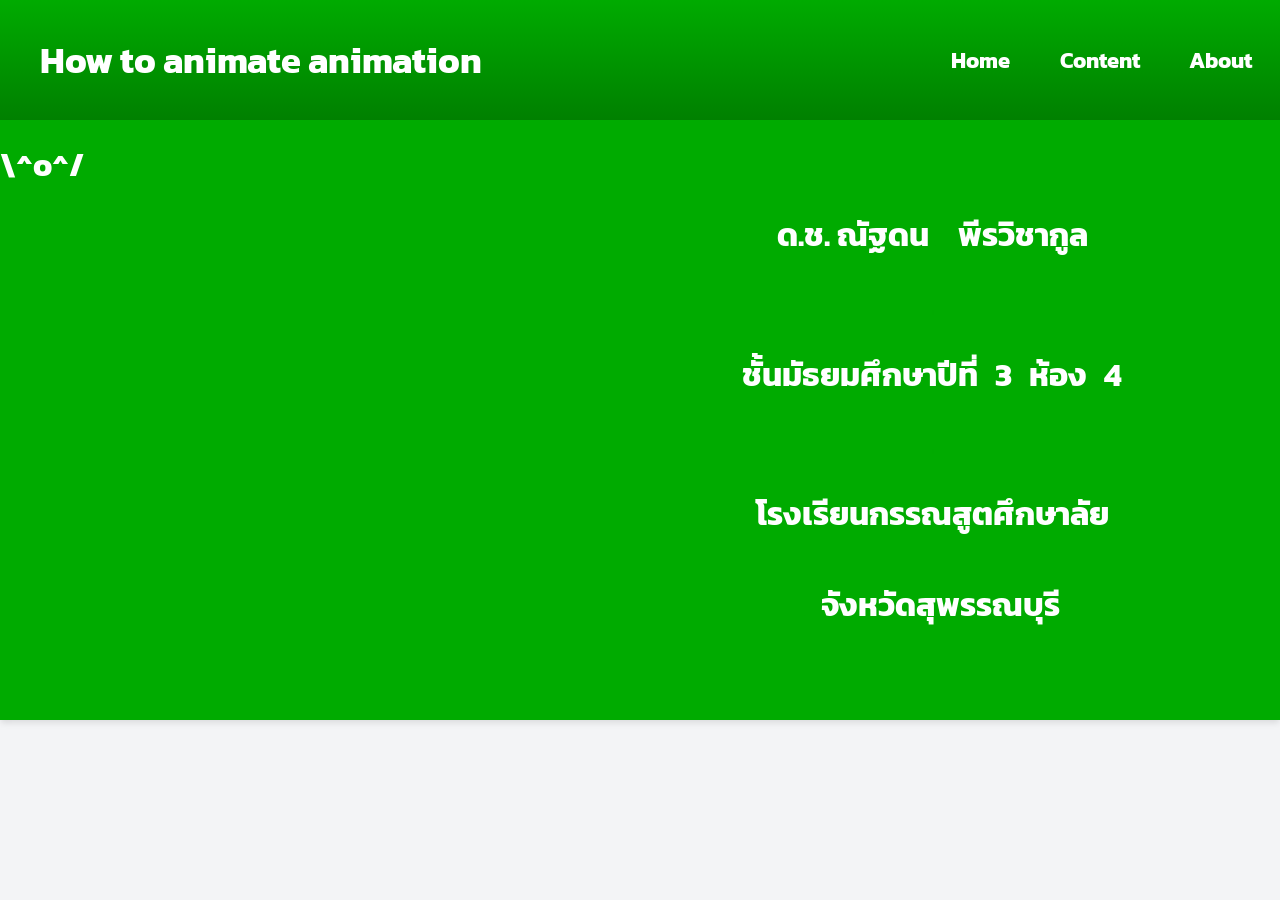
==== about.html @ 6f966a9c "Add files via upload" ====
<!DOCTYPE html>
<html lang="th">
<head>
    <meta charset="UTF-8">
    <meta name="viewport" content="width=device-width, initial-scale=1.0">
    <title>How to animate animation</title>
    <link href="https://fonts.googleapis.com/css2?family=Kanit:wght@300;400;600&display=swap" rel="stylesheet">

    <link rel="stylesheet" href="style_about.css">
</head>
<body>
    
    <header>
        <nav>
            <div class="logo">
                <h1>How to animate animation</h1>
            </div>
            <ul class="menu">
                <li><a class="home" href="index.html">Home</a></li>
                <li><a class="about" href="content.html">Content</a></li>
                <li><a class="contact" href="#about">About</a></li>
            </ul>
        </nav>

        <div class="header-content">
            <div class="gradient"></div>
            <div class="profile-pic" style="background-image: url('image/Profile_image.png');"></div>
            <h1>\^o^/</h1>
            <div class="Name">
                <h1>ด.ช. ณัฐดน<a>._.</a>พีรวิชากูล</h1>
                <h2><a>__</a>|<a>__</a></h2>
                <h1>ชั้นมัธยมศึกษาปีที่<a>_</a>3<a>_</a>ห้อง<a>_</a>4</h1>
                <h2><a>__</a>|<a>__</a></h2>
                <h1>โรงเรียนกรรณสูตศึกษาลัย</h1>
                <h1><a>_</a>จังหวัดสุพรรณบุรี</h1>
            </div>
        </div>
    </header>
</body>
</html>
---- style_about.css ----
html {
    scroll-behavior: smooth;
}

:root {
    --primary-color: #00AB00;
    --secondary-color: #f3f4f6;
    --text-color: #1f2937;
    --card-bg: #ffffff;
    --folder-color: #fbbf24;
}

body {
    font-family: 'Kanit', sans-serif;
    margin: 0;
    padding: 0;
    background-color: var(--secondary-color);
    color: var(--text-color);
}

nav {
    background: linear-gradient(to bottom, var(--primary-color), #008000);
    color: white;
    display: flex;
    justify-content: space-between;
    align-items: center;
}

.menu {
    display: flex;
    line-height: 4rem;
}

.menu li {
    list-style: none;
    width: 120px;
    text-align: center;
    position: relative;
}

.dropdown-menu ul li {
    width: 100%;
    height: auto !important;     /* ยกเลิกความสูงจากเมนูหลัก */
    line-height: normal !important; /* ยกเลิก line-height สูงๆ */
    margin: 0 !important;
}

.dropdown-menu ul li a:hover {
    background: #004600;
    width: 100%;
}

.dropdown-menu ul li a {
    display: block;
    padding: 12px 20px;
    color: #ffffff;
    font-size: 1rem;
    font-weight: 400;
    text-decoration: none;
    text-align: center;
    transition: background 0.2s ease;
}

.menu li:hover {
    background: #006000;
    width: 120px;
    height: 8.5rem;
    line-height: 8.8rem;
    margin-top: -1.5rem;
    margin-bottom: -1.5rem;
    transition: background 0.3s ease;
}

.menu a {
    font-size: 1.4rem;
    line-height: 5.5rem;
}

.dropdown-menu {
    background: #006000;
    min-width: 160px;
    position: absolute;
    top: 100%;
    left: 50%;
    transform: translateX(-50%);
    opacity: 0;
    visibility: hidden;
    z-index: 100;
    border-radius: 8px;
    box-shadow: 0 10px 20px rgba(0, 0, 0, 0.25);
    overflow: hidden;
    transition: all 0.25s ease-in-out;
    margin-top: 12px;
}

.dropdown-menu.show {
    opacity: 1 !important;
    visibility: visible !important;
    margin-top: 0px;
}

.dropdown-menu ul {
    list-style: none;
    padding: 0;
    margin: 0;
}

.dropdown-menu li {
    width: 100%;
}

a {
    color: white;
    text-decoration: none;
    font-weight: bold;
}

.logo {
    font-size: 1.5rem;
    margin-left: 40px;
}

.header-content {
    background-color: var(--primary-color);
    color: white;
    width: 100%;
    height: 600px;
    text-align: center;
    grid-auto-flow: column;
    box-shadow: 0 4px 6px -1px rgba(0, 0, 0, 0.1);
    display: flex;
    flex-direction: row;
    justify-content: space-between;
}

.Name {
    display: flex;
    flex-direction: row;
    justify-content: center;
    align-items: center;
    margin-left: 500px;
    width: 100%;
}

.Name a {
    color: var(--primary-color);
    text-decoration: none;
    font-weight: bold;
}

.Name h2 {
    font-size: 2.5rem;
}

.Name h2 a {
    font-size: 1.6rem;
}

.gradient {
    float: left;
    width: 300px;
    height: 600px;
    background-image: linear-gradient(to left, var(--primary-color), transparent);
    position: absolute;
    margin-left: 300px;
    z-index: 1;
}

.profile-pic {
    float: left;
    width: 600px;
    height: 600px;
    position: absolute;
    background-size: cover;
}

.Profile {
    font-size: 1.5rem;
    margin-left: 40px;
}

.Profile-image {
    width: 400px;
    height: 400px;
    background-color: #ddd;
    border-radius: 50%;
    margin: 0 auto 1rem;
    border: 4px solid white;
    background-size: cover;
    margin-left: 40px;
}

.OpenToonz {
    width: 100%;
    height: auto;
}

.Profile-content {
    font-size: 1.5rem;
    margin-left: 40px;
    margin-right: 40px;
    margin-top: 40px;
    display: grid;
    grid-template-columns: repeat(3, 1fr);
    gap: 20px;
}

.Profile-Name a {
    color: black;
}

.Profile-Name a d {
    font-size: 1.3rem;
}

.Profile-Nickname a {
    color: black;
}

.Profile-Nickname a d {
    font-size: 1.3rem;
}

.Profile-Birthday a {
    color: black;
}

.Profile-Birthday a d {
    font-size: 1.3rem;
}

.Profile-Blood a {
    color: black;
}

.Profile-Blood a d {
    font-size: 1.3rem;
}

.Profile-Race a {
    color: black;
}

.Profile-Race a d {
    font-size: 1.3rem;
}

.Profile-Nationality a {
    color: black;
}

.Profile-Nationality a d {
    font-size: 1.3rem;
}

.Profile-Religion a {
    color: black;
}

.Profile-Religion a d {
    font-size: 1.3rem;
}

.Profile-Address a {
    color: black;
}

.Profile-Address a d {
    font-size: 1.3rem;
}

.Profile-Hobby a {
    color: black;
}

.Profile-Hobby a d {
    font-size: 1.3rem;
}

.Profile-charisma a {
    color: black;
}

.Profile-charisma a d {
    font-size: 1.3rem;
}

.Profile-family {
    font-size: 1.2rem;
    margin-left: 40px;
    margin-right: 40px;
    margin-top: 60px;
    margin-bottom: 40px;
    grid-template-columns: repeat(2, 1fr);
    gap: 20px;
}

.Profile-Father {
    margin-left: 20px;
    margin-top: 16px;
}

.Profile-Father a {
    font-size: 1.5rem;
    color: black;
}

.Profile-Mother {
    margin-left: 20px;
    margin-top: 16px;
}

.Profile-Mother a {
    font-size: 1.5rem;
    color: black;
}

.Proudly {
    font-size: 1.5rem;
    margin-left: 40px;
    margin-right: 40px;
    margin-top: 40px;
    display: grid;
    grid-template-columns: repeat(3, 1fr);
    gap: 20px;
}

.Certificate {
    font-size: 1.5rem;
    margin-left: 40px;
    margin-right: 40px;
    margin-top: 40px;
    display: grid;
    grid-template-columns: repeat(3, 1fr);
    gap: 20px;
}

.Game-Creator-Certificate {
    width: 80%;
    height: auto;
    margin-left: 11%;
    margin-right: 40px;
    margin-top: 40px;
}

.Text {
    font-size: 1.8rem;
    margin-left: 10%;
    margin-right: 40px;
    margin-top: 20px;
    margin-bottom: 80px;
    display: grid;
    text-align: center;
}

.Education {
    font-size: 1.5rem;
    margin-left: 40px;
    margin-right: 40px;
    margin-top: 40px;
    display: grid;
    grid-template-columns: repeat(3, 1fr);
    gap: 20px;
}

.School {
    margin-left: 12%;
}

.WithyaSuksa {
    font-size: 1.5rem;
    margin-left: 10%;
    margin-top: 40px;
    margin-bottom: 40px;
    display: grid;
    grid-template-columns: repeat(3, 1fr);
    gap: 20px;
}

.WithyaSuksa h2 {
    margin-top: 25%;
}

.WithyaSuksa h2 p {
    font-size: 2.2rem;
    margin-top: 10%;
}

.WithyaSuksa h2 a {
    color: #F3F4F6;
}

.WithyaSuksa-image {
    width: 30vw;
    height: auto;
    margin-left: 20%;
}

.Kannasoot {
    font-size: 1.5rem;
    margin-left: 10%;
    margin-top: 40px;
    margin-bottom: 40px;
    display: grid;
    grid-template-columns: repeat(3, 1fr);
    gap: 20px;
}

.Kannasoot h2 {
    margin-top: 25%;
}

.Kannasoot h2 p {
    font-size: 2.2rem;
    margin-top: 10%;
}

.Kannasoot h2 a {
    color: #F3F4F6;
}

.Kannasoot-image {
    width: 30vw;
    margin-top: 40px;
    height: auto;
    margin-left: 20%;
}

@media screen and (max-width: 2049px) {
    .Name {
        flex-direction: column;
    }

    .Name h2 {
        font-size: 0.4rem;
        color: var(--primary-color);
    }
}

@media screen and (max-width: 1688px) {
    .WithyaSuksa h2 p {
        font-size: 1.6rem;
    }

    .WithyaSuksa-image {
        margin-left: 10%;
    }

    .Kannasoot h2 p {
        font-size: 1.6rem;
    }

    .Kannasoot-image {
        margin-left: 10%;
    }
}

@media screen and (max-width: 1259px) {
    .WithyaSuksa h2 p {
        font-size: 1.4rem;
    }

    .WithyaSuksa-image {
        margin-left: 4%;
    }

    .Kannasoot h2 p {
        font-size: 1.4rem;
    }

    .Kannasoot-image {
        margin-left: 4%;
    }
}

@media screen and (max-width: 1113px) {
    .School {
        margin-left: 8%;
    }
}

@media screen and (max-width: 1069px) {
    .Profile-content {
        display: flex;
        flex-direction: column;
        gap: 40px;
    }

    .Profile-content-and-image {
        display: flex;
    }

    .Profile-image {
        width: 300px;
        height: 300px;
    }

    .Profile-family {
        margin-left: 348px;
    }
}

@media screen and (max-width: 1037px) {
    .School {
        margin-left: 6%;
    }
}

@media screen and (max-width: 1007px) {
    .profile-pic {
        width: 100%;
        height: 80vw;
    }

    .gradient {
        width: 100%;
        height: 40vw;
        background-image: linear-gradient(to top, var(--primary-color), transparent);
        margin-left: 0px;
        margin-top: 40vw;
    }

    .header-content {
        height: 142vw;
        flex-direction: column;
    }

    .Name {
        margin-left: 0px;
        margin-bottom: 10%;
    }

    .Name h2 {
        font-size: 0.25rem;
    }

    .Profile-image {
        width: 250px;
        height: 250px;
    }

    .Profile-family {
        margin-left: 280px;
    }

    .Education {
        font-size: 1.4rem;
    }

    .Certificate {
        font-size: 1.4rem;
    }

    .Proudly {
        font-size: 1.4rem;
    }
}

@media screen and (max-width: 1003px) {
    .School {
        margin-left: 4%;
    }
}

@media screen and (max-width: 972px) {
    .School {
        margin-left: 2%;
    }

    .WithyaSuksa h2 p {
        font-size: 1.125rem;
    }

    .WithyaSuksa-image {
        margin-left: -4%;
    }

    .Kannasoot h2 p {
        font-size: 1.125rem;
    }

    .Kannasoot-image {
        margin-left: -4%;
    }
}

@media screen and (max-width: 915px) {
    .Profile-image {
        width: 200px;
        height: 200px;
    }

    .Profile-family {
        margin-left: 240px;
    }
}

@media screen and (max-width: 860px) {
    .logo {
        font-size: 1rem;
        margin-left: 40px;
    }

    .menu a {
    font-size: 1.2rem;
    line-height: 5.5rem;
}

    .header-content {
        height: 144vw;
        flex-direction: column;
    }

    .Name {
        margin-left: 0px;
        margin-bottom: 10%;
    }

    .Profile-image {
        width: 200px;
        height: 200px;
    }

    .Profile-family {
        margin-left: 220px;
    }
}

@media screen and (max-width: 777px) {
    .header-content {
        height: 146vw;
        flex-direction: column;
    }

    .Name {
        margin-left: 0px;
        margin-bottom: 6%;
    }

    .Profile-image {
        width: 250px;
        height: 200px;
    }

    .Certificate {
        font-size: 1.2rem;
    }

    .Education {
        font-size: 1.2rem;
    }

    .School {
        margin-left: 1%;
    }

    .WithyaSuksa h2 p {
        font-size: 1rem;
    }

    .WithyaSuksa-image {
        margin-left: -6%;
    }

    .Kannasoot h2 p {
        font-size: 1rem;
    }

    .Kannasoot-image {
        margin-left: -6%;
    }
}

@media screen and (max-width: 708px) {
    .header-content {
        height: 150vw;
        flex-direction: column;
    }

    .Name {
        margin-left: 0px;
        margin-bottom: 4%;
    }

    .Profile-image {
        width: 300px;
        height: 200px;
    }
}

@media screen and (max-width: 701px) {
    .menu a {
    font-size: 0.8rem;
    line-height: 5.5rem;
    }

    .logo {
        font-size: 0.8rem;
        margin-left: 40px;
    }

    .menu li {
        width: 100px;
    }

    .menu li:hover {
        width: 100px;
    }
}

@media screen and (max-width: 689px) {
    .Certificate {
        font-size: 1rem;
    }
    
    .Education {
        font-size: 1rem;
    }

    .School {
        margin-left: 0%;
    }

    .WithyaSuksa h2 p {
        font-size: 0.8rem;
    }

    .WithyaSuksa-image {
        margin-left: -14%;
    }

    .Kannasoot h2 p {
        font-size: 0.8rem;
    }

    .Kannasoot-image {
        margin-left: -14%;
    }
}

@media screen and (max-width: 651px) {
    .menu li {
        width: 80px;
    }

    .menu li:hover {
        width: 80px;
    }

    .Profile-image {
        width: 350px;
        height: 200px;
    }
}

@media screen and (max-width: 637px) {
    .header-content {
        height: 160vw;
        flex-direction: column;
    }

    .Name {
        margin-left: 0px;
        margin-bottom: 4%;
    }

    .Profile-image {
        width: 400px;
        height: 200px;
    }
}

@media screen and (max-width: 569px) {
    .header-content {
        height: 180vw;
        flex-direction: column;
    }

    .Name {
        margin-left: 0px;
        margin-bottom: 10%;
    }

    .Profile-image {
        width: 550px;
        height: 200px;
    }

    .dropdown-menu ul li a:hover {
        background: #004600;
        width: 200%;
    }

    .Certificate {
        font-size: 0.8rem;
    }

    .Proudly {
        font-size: 0.8rem;
    }

    .Education {
        font-size: 0.8rem;
    }

    .School {
        margin-left: -2%;
    }

    .WithyaSuksa h2 p {
        font-size: 0.57rem;
    }

    .WithyaSuksa-image {
        margin-left: -14%;
    }

    .Kannasoot h2 p {
        font-size: 0.57rem;
    }

    .Kannasoot h2 {
        margin-top: 50%;
    }

    .Kannasoot-image {
        margin-left: -14%;
    }
}

@media screen and (max-width: 535px) {
    .Profile-content-and-image {
        display: flex;
        flex-direction: column;
    }

    .Profile-image {
        width: 200px;
        height: 200px;
    }

    .Profile-content {
        font-size: 1.2rem;
    }

    .Profile-Name a d {
        font-size: 1.05rem;
    }

    .Profile-Nickname a d {
        font-size: 1.05rem;
    }
    .Profile-Birthday a d {
        font-size: 1.05rem;
    }

    .Profile-Blood a d {
        font-size: 1.05rem;
    }

    .Profile-Race a d {
        font-size: 1.05rem;
    }

    .Profile-Nationality a d {
        font-size: 1.05rem;
    }

    .Profile-Religion a d {
        font-size: 1.05rem;
    }

    .Profile-Address a d {
        font-size: 1.05rem;
    }

    .Profile-Hobby a d {
        font-size: 1.05rem;
    }

    .Profile-charisma a d {
        font-size: 1.05rem;
    }

    .Profile-family {
        font-size: 1rem;
        margin-left: 30px;
    }

    .Profile-Father {
        margin-left: 10px;
        margin-top: 16px;
    }

    .Profile-Father a {
        font-size: 1rem;
    }

    .Profile-Mother {
        margin-left: 10px;
        margin-top: 16px;
    }

    .Profile-Mother a {
        font-size: 1rem;
    }
}

@media screen and (max-width: 479px) {
    .Name {
        margin-left: 0px;
        margin-bottom: 4%;
    }
}

@media screen and (max-width: 465px) {
    .menu a {
    font-size: 0.6rem;
    line-height: 5.5rem;
    }

    .logo {
        font-size: 0.6rem;
        margin-left: 40px;
    }

    .menu li {
        width: 60px;
    }

    .menu li:hover {
        width: 60px;
    }

    .header-content {
        height: 170vw;
        flex-direction: column;
    }

    .Name {
        font-size: 0.7rem;
        margin-left: 0px;
        margin-bottom: 4%;
    }

    .Profile {
        font-size: 1rem;
        margin-left: 20px;
    }
}

@media screen and (max-width: 369px) {
    .menu a {
    font-size: 0.3rem;
    line-height: 5.5rem;
    }

    .logo {
        font-size: 0.4rem;
        margin-left: 10px;
    }

    .menu li {
        width: 30px;
    }

    .menu li:hover {
        width: 30px;
    }

    .header-content {
        height: 200vw;
        flex-direction: column;
    }

    .Name {
        font-size: 0.4rem;
        margin-left: 0px;
        margin-bottom: 4%;
    }
}
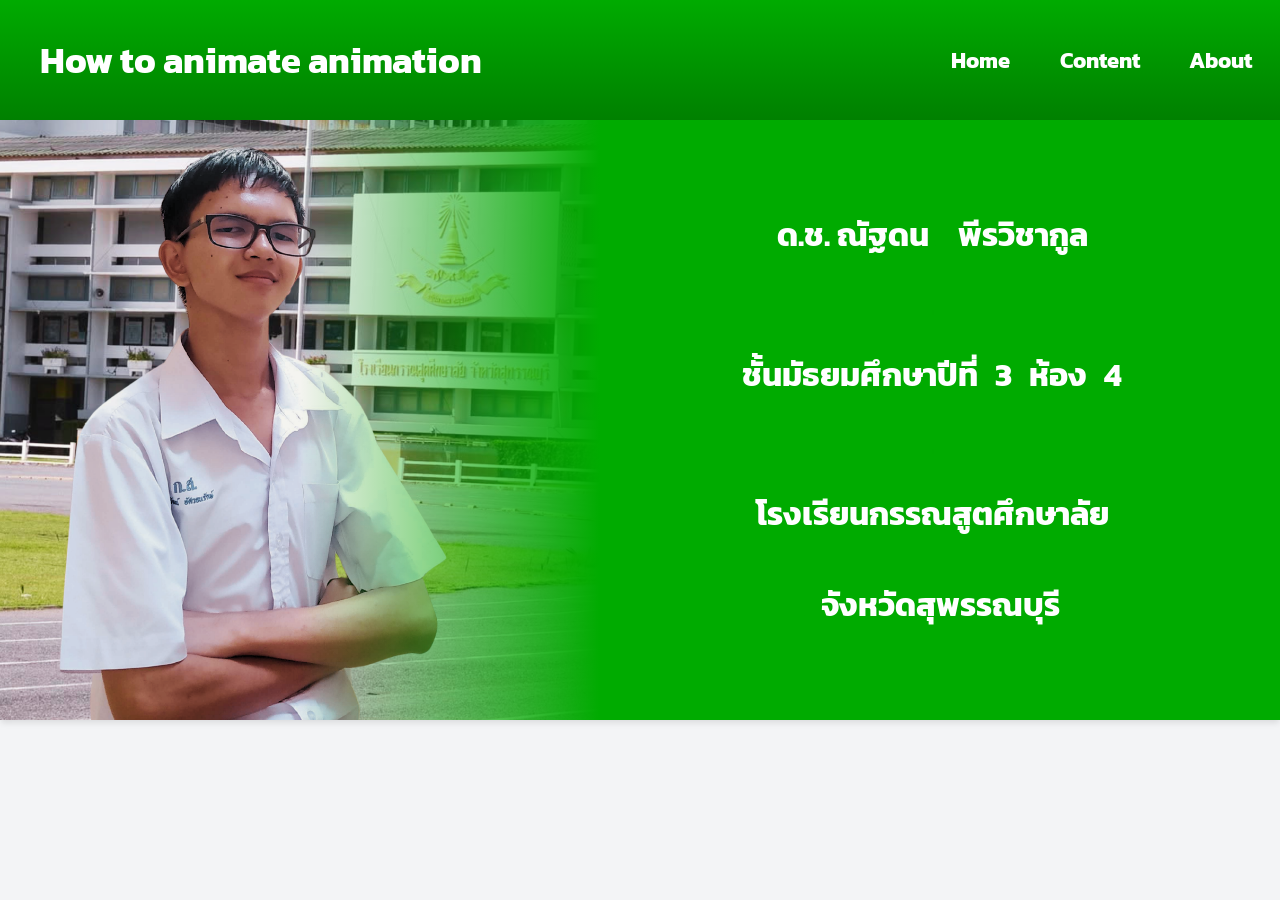
==== commit c8e059d8: "Update about.html" ====
--- a/about.html
+++ b/about.html
@@ -7,6 +7,8 @@
     <link href="https://fonts.googleapis.com/css2?family=Kanit:wght@300;400;600&display=swap" rel="stylesheet">
 
     <link rel="stylesheet" href="style_about.css">
+
+    <link rel="icon" type="image/png" href="Nonin-icon.png">
 </head>
 <body>
     
@@ -37,4 +39,4 @@
         </div>
     </header>
 </body>
-</html>+</html>
